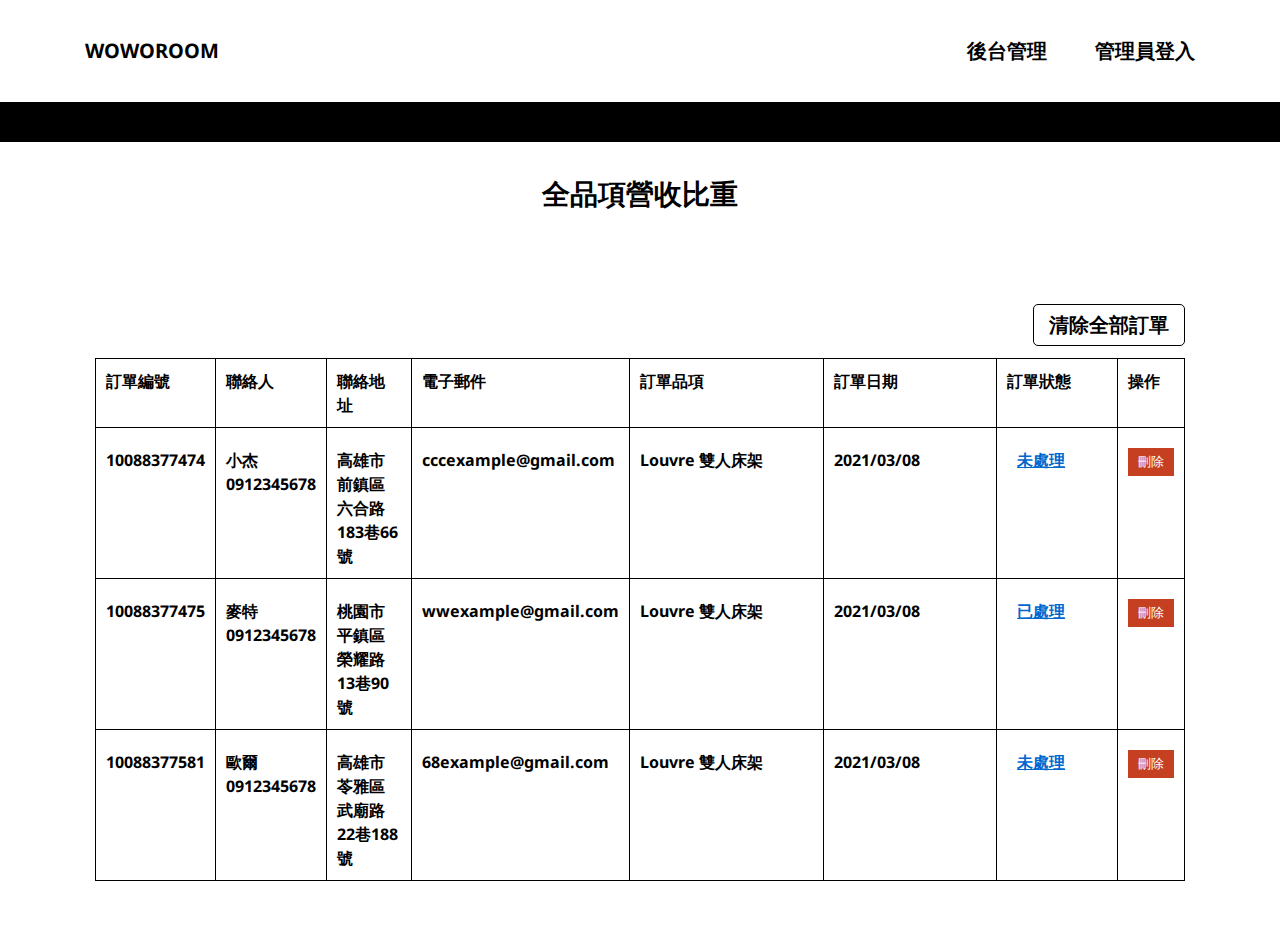
==== admin.html @ 2fd585ad "first commit" ====
<!DOCTYPE html>
<html lang="zh-Hant-Tw">
  <head>
    <meta charset="UTF-8" />
    <meta name="viewport" content="width=device-width, initial-scale=1.0" />
    <title>第8周前台練習</title>
    <link rel="preconnect" href="https://fonts.gstatic.com" />
    <link
      href="https://fonts.googleapis.com/css2?family=Noto+Sans&display=swap"
      rel="stylesheet"
    />
    <link
      rel="stylesheet"
      href="https://fonts.googleapis.com/icon?family=Material+Icons"
    />
    <link rel="stylesheet" href="/css/c3.css" />
    <link rel="stylesheet" href="/css/admin.css" />
  </head>
  <body>
    <nav class="topBar">
      <div class="wrap">
        <h1><a href="index.html" class="logo">WOWOROOM</a></h1>
        <span class="material-icons menuToggle"> menu </span>
        <ul class="topBar-menu">
          <li><a href="#">後台管理</a></li>
          <li><a href="#">管理員登入</a></li>
        </ul>
      </div>
    </nav>
    <div class="alert alert-success d-none" role="alert">
      <p>A simple success alert—check it out!</p>
      <meter class="cart-process" min="0" max="100" value="100">100</meter>
    </div>

    <div class="alert alert-danger d-none" role="alert">
      <p>A simple warning alert—check it out!</p>
      <meter class="cart-process" min="0" max="100" value="100">100</meter>
    </div>
    <section class="wrap">
      <h2 class="section-title">全品項營收比重</h2>
      <div id="chart"></div>
    </section>
    <section class="wrap orderPage-list">
      <a href="#" class="discardAllBtn">清除全部訂單</a>
      <div class="orderTableWrap">
        <table class="orderPage-table">
          <thead>
            <tr>
              <th width="10%">訂單編號</th>
              <th width="10%">聯絡人</th>
              <th width="10%">聯絡地址</th>
              <th width="10%">電子郵件</th>
              <th width="25%">訂單品項</th>
              <th width="20%">訂單日期</th>
              <th width="15%">訂單狀態</th>
              <th width="10%">操作</th>
            </tr>
          </thead>
          <tbody class="order-admin">
            <tr>
              <td>10088377474</td>
              <td>
                <p>小杰</p>
                <p>0912345678</p>
              </td>
              <td>高雄市前鎮區六合路183巷66號</td>
              <td>cccexample@gmail.com</td>
              <td>
                <p>Louvre 雙人床架</p>
              </td>
              <td>2021/03/08</td>
              <td class="orderStatus">
                <a href="#">未處理</a>
              </td>
              <td>
                <input type="button" class="delSingleOrder-Btn" value="刪除" />
              </td>
            </tr>
            <tr>
              <td>10088377475</td>
              <td>
                <p>麥特</p>
                <p>0912345678</p>
              </td>
              <td>桃園市平鎮區榮耀路13巷90號</td>
              <td>wwexample@gmail.com</td>
              <td>
                <p>Louvre 雙人床架</p>
              </td>
              <td>2021/03/08</td>
              <td class="orderStatus">
                <a href="#">已處理</a>
              </td>
              <td>
                <input type="button" class="delSingleOrder-Btn" value="刪除" />
              </td>
            </tr>
            <tr>
              <td>10088377581</td>
              <td>
                <p>歐爾</p>
                <p>0912345678</p>
              </td>
              <td>高雄市苓雅區武廟路22巷188號</td>
              <td>68example@gmail.com</td>
              <td>
                <p>Louvre 雙人床架</p>
              </td>
              <td>2021/03/08</td>
              <td class="orderStatus">
                <a href="#">未處理</a>
              </td>
              <td>
                <input type="button" class="delSingleOrder-Btn" value="刪除" />
              </td>
            </tr>
          </tbody>
        </table>
      </div>
    </section>
  </body>
  <script type="module" src="main.js"></script>
</html>
---- css/c3.css ----
/*-- Chart --*/
.c3 svg {
  font: 10px sans-serif;
  -webkit-tap-highlight-color: rgba(0, 0, 0, 0);
}

.c3 path, .c3 line {
  fill: none;
  stroke: #000;
}

.c3 text {
  -webkit-user-select: none;
  -moz-user-select: none;
  user-select: none;
}

.c3-legend-item-tile,
.c3-xgrid-focus,
.c3-ygrid,
.c3-event-rect,
.c3-bars path {
  shape-rendering: crispEdges;
}

.c3-chart-arc path {
  stroke: #fff;
}

.c3-chart-arc rect {
  stroke: white;
  stroke-width: 1;
}

.c3-chart-arc text {
  fill: #fff;
  font-size: 13px;
}

/*-- Axis --*/
/*-- Grid --*/
.c3-grid line {
  stroke: #aaa;
}

.c3-grid text {
  fill: #aaa;
}

.c3-xgrid, .c3-ygrid {
  stroke-dasharray: 3 3;
}

/*-- Text on Chart --*/
.c3-text.c3-empty {
  fill: #808080;
  font-size: 2em;
}

/*-- Line --*/
.c3-line {
  stroke-width: 1px;
}

/*-- Point --*/
.c3-circle {
  fill: currentColor;
}

.c3-circle._expanded_ {
  stroke-width: 1px;
  stroke: white;
}

.c3-selected-circle {
  fill: white;
  stroke-width: 2px;
}

/*-- Bar --*/
.c3-bar {
  stroke-width: 0;
}

.c3-bar._expanded_ {
  fill-opacity: 1;
  fill-opacity: 0.75;
}

/*-- Focus --*/
.c3-target.c3-focused {
  opacity: 1;
}

.c3-target.c3-focused path.c3-line, .c3-target.c3-focused path.c3-step {
  stroke-width: 2px;
}

.c3-target.c3-defocused {
  opacity: 0.3 !important;
}

/*-- Region --*/
.c3-region {
  fill: steelblue;
  fill-opacity: 0.1;
}
.c3-region text {
  fill-opacity: 1;
}

/*-- Brush --*/
.c3-brush .extent {
  fill-opacity: 0.1;
}

/*-- Select - Drag --*/
/*-- Legend --*/
.c3-legend-item {
  font-size: 12px;
}

.c3-legend-item-hidden {
  opacity: 0.15;
}

.c3-legend-background {
  opacity: 0.75;
  fill: white;
  stroke: lightgray;
  stroke-width: 1;
}

/*-- Title --*/
.c3-title {
  font: 14px sans-serif;
}

/*-- Tooltip --*/
.c3-tooltip-container {
  z-index: 10;
}

.c3-tooltip {
  border-collapse: collapse;
  border-spacing: 0;
  background-color: #fff;
  empty-cells: show;
  -webkit-box-shadow: 7px 7px 12px -9px #777777;
  -moz-box-shadow: 7px 7px 12px -9px #777777;
  box-shadow: 7px 7px 12px -9px #777777;
  opacity: 0.9;
}

.c3-tooltip tr {
  border: 1px solid #CCC;
}

.c3-tooltip th {
  background-color: #aaa;
  font-size: 14px;
  padding: 2px 5px;
  text-align: left;
  color: #FFF;
}

.c3-tooltip td {
  font-size: 13px;
  padding: 3px 6px;
  background-color: #fff;
  border-left: 1px dotted #999;
}

.c3-tooltip td > span {
  display: inline-block;
  width: 10px;
  height: 10px;
  margin-right: 6px;
}

.c3-tooltip .value {
  text-align: right;
}

/*-- Area --*/
.c3-area {
  stroke-width: 0;
  opacity: 0.2;
}

/*-- Arc --*/
.c3-chart-arcs-title {
  dominant-baseline: middle;
  font-size: 1.3em;
}

.c3-chart-arcs .c3-chart-arcs-background {
  fill: #e0e0e0;
  stroke: #FFF;
}

.c3-chart-arcs .c3-chart-arcs-gauge-unit {
  fill: #000;
  font-size: 16px;
}

.c3-chart-arcs .c3-chart-arcs-gauge-max {
  fill: #777;
}

.c3-chart-arcs .c3-chart-arcs-gauge-min {
  fill: #777;
}

.c3-chart-arc .c3-gauge-value {
  fill: #000;
  /*  font-size: 28px !important;*/
}

.c3-chart-arc.c3-target g path {
  opacity: 1;
}

.c3-chart-arc.c3-target.c3-focused g path {
  opacity: 1;
}

/*-- Zoom --*/
.c3-drag-zoom.enabled {
  pointer-events: all !important;
  visibility: visible;
}

.c3-drag-zoom.disabled {
  pointer-events: none !important;
  visibility: hidden;
}

.c3-drag-zoom .extent {
  fill-opacity: 0.1;
}
---- css/admin.css ----
/* http://meyerweb.com/eric/tools/css/reset/ 
   v2.0 | 20110126
   License: none (public domain)
*/
html,
body,
div,
span,
applet,
object,
iframe,
h1,
h2,
h3,
h4,
h5,
h6,
p,
blockquote,
pre,
a,
abbr,
acronym,
address,
big,
cite,
code,
del,
dfn,
em,
img,
ins,
kbd,
q,
s,
samp,
small,
strike,
strong,
sub,
sup,
tt,
var,
b,
u,
i,
center,
dl,
dt,
dd,
ol,
ul,
li,
fieldset,
form,
label,
legend,
table,
caption,
tbody,
tfoot,
thead,
tr,
th,
td,
article,
aside,
canvas,
details,
embed,
figure,
figcaption,
footer,
header,
hgroup,
menu,
nav,
output,
ruby,
section,
summary,
time,
mark,
audio,
video {
  margin: 0;
  padding: 0;
  border: 0;
  font-size: 100%;
  font: inherit;
  vertical-align: baseline;
}

/* HTML5 display-role reset for older browsers */
article,
aside,
details,
figcaption,
figure,
footer,
header,
hgroup,
menu,
nav,
section {
  display: block;
}

body {
  line-height: 1;
}

ol,
ul {
  list-style: none;
}

blockquote,
q {
  quotes: none;
}

blockquote:before,
blockquote:after,
q:before,
q:after {
  content: "";
  content: none;
}

table {
  border-collapse: collapse;
  border-spacing: 0;
}

*,
*::after,
*::before {
  -webkit-box-sizing: border-box;
  box-sizing: border-box;
  -webkit-transition: all 0.2s;
  transition: all 0.2s;
}

html,
body {
  line-height: 1.5;
}

img {
  max-width: 100%;
  display: block;
}

body {
  font-family: "Noto Sans", sans-serif;
  font-weight: bold;
}

.wrap {
  max-width: 1110px;
  margin: 0 auto;
}

.topBar {
  border-bottom: 40px solid #000000;
  margin-bottom: 30px;
}

.topBar .wrap {
  display: -webkit-box;
  display: -ms-flexbox;
  display: flex;
  position: relative;
  -webkit-box-pack: justify;
  -ms-flex-pack: justify;
  justify-content: space-between;
  -webkit-box-align: center;
  -ms-flex-align: center;
  align-items: center;
  -ms-flex-wrap: wrap;
  flex-wrap: wrap;
}

@media (max-width: 1110px) {
  .topBar .wrap {
    padding: 0 15px;
  }
}

.topBar a {
  display: block;
  text-decoration: none;
  color: #000000;
  font-size: 1.25rem;
}

.topBar a:hover {
  color: #6a33f8;
  -webkit-transform: scale(1.05);
  transform: scale(1.05);
}

.topBar-menu {
  display: -webkit-box;
  display: -ms-flexbox;
  display: flex;
  -ms-flex-wrap: wrap;
  flex-wrap: wrap;
  background-color: #ffffff;
}

.topBar-menu.openMenu {
  max-height: 300px;
}

.topBar-menu a {
  padding: 36px 24px;
  background-color: #ffffff;
}

.topBar-menu a:hover {
  -webkit-transform: scale(1);
  transform: scale(1);
}

.topBar-menu li:last-child a {
  padding-right: 0;
}

@media (max-width: 767px) {
  .topBar-menu {
    position: absolute;
    top: 61px;
    left: 0;
    right: 0;
    width: 100%;
    z-index: 10;
    max-height: 0;
    overflow: hidden;
    -webkit-transition: all 0.2s;
    transition: all 0.2s;
  }
  .topBar-menu li {
    width: 100%;
  }
  .topBar-menu a {
    text-align: center;
    padding: 15px;
    font-size: 1rem;
  }
  .topBar-menu a:hover {
    background-color: #6a33f8;
    color: #ffffff;
  }
  .topBar-menu li:last-child a {
    padding: 15px;
  }
}

.menuToggle {
  display: none;
  cursor: pointer;
}

.menuToggle:hover {
  color: #6a33ff;
}

@media (max-width: 767px) {
  .menuToggle {
    display: block;
    font-size: 2rem;
    padding: 15px;
  }
}

.logo {
  padding: 36px 0;
  font-size: 1.5rem;
}

@media (max-width: 767px) {
  .logo {
    padding: 15px;
  }
}

.banner {
  position: relative;
  background-image: url("https://i.imgur.com/3ewLAKn.png");
  background-position: center center;
  background-repeat: no-repeat;
  background-size: cover;
  min-height: 420px;
  margin-bottom: 60px;
}

.banner-text {
  position: absolute;
  color: #ffffff;
  font-size: 2rem;
  left: 50px;
  bottom: 50px;
  font-weight: normal;
}

.section-title {
  text-align: center;
  font-size: 1.75rem;
  margin-bottom: 30px;
}

.bedAdvantage {
  display: -webkit-box;
  display: -ms-flexbox;
  display: flex;
  -webkit-box-pack: justify;
  -ms-flex-pack: justify;
  justify-content: space-between;
  margin-bottom: 60px;
}

.bedAdvantage-img {
  max-height: 140px;
  -o-object-fit: cover;
  object-fit: cover;
  margin-bottom: 10px;
}

.bedAdvantage-text {
  text-align: center;
  font-size: 1.25rem;
}

.furniture-compare {
  background-color: #f8f8f8;
  padding: 50px 0 60px 0;
}

@media (max-width: 767px) {
  .furniture-compare {
    padding: 50px 15px 60px;
  }
}

@media (max-width: 767px) {
  .overflowWrap {
    overflow-x: scroll;
  }
}

.compare-table {
  width: 65%;
  margin: 0 auto;
}

.compare-table th,
.compare-table td {
  text-align: center;
  padding: 15px 0;
}

.compare-table th {
  font-size: 1.25rem;
}

.compare-table tr {
  border-bottom: 1px solid #b9b9b9;
}

.compare-table tr td:first-child {
  text-align: left;
  font-size: 1.25rem;
}

.compare-table .material-icons {
  color: #6a33ff;
  -webkit-transform: scale(1.5);
  transform: scale(1.5);
}

@media (max-width: 767px) {
  .compare-table {
    width: 500px;
  }
  .compare-table th,
  .compare-table td {
    padding: 10px 0;
  }
  .compare-table th {
    font-size: 1rem;
  }
  .compare-table tr td:first-child {
    font-size: 1rem;
  }
}

.text-muted {
  color: #797979;
}

.recommendation {
  background-color: #301e5f;
  padding: 60px 0;
}

.recommendation h3 {
  color: #ffffff;
}

@media (max-width: 767px) {
  .recommendation {
    padding: 60px 15px;
  }
}

.recommendation-wall {
  overflow-x: scroll;
  -ms-overflow-style: none;
  /* IE and Edge */
  scrollbar-width: none;
  /* Firefox */
}

.recommendation-wall::-webkit-scrollbar {
  display: none;
}

.gallery-top,
.gallery-bottom {
  display: -webkit-box;
  display: -ms-flexbox;
  display: flex;
}

.gallery-top {
  margin-left: 95px;
  margin-bottom: 20px;
}

.recommendation-card {
  display: -webkit-box;
  display: -ms-flexbox;
  display: flex;
  margin-left: 30px;
  min-width: 350px;
  background-color: #ffffff;
}

.recommendation-card img {
  user-select: none;
  -moz-user-select: none;
  -webkit-user-drag: none;
  -webkit-user-select: none;
  -ms-user-select: none;
}

.recommend-content {
  padding-left: 16px;
  display: -webkit-box;
  display: -ms-flexbox;
  display: flex;
  -webkit-box-orient: vertical;
  -webkit-box-direction: normal;
  -ms-flex-direction: column;
  flex-direction: column;
  -webkit-box-pack: center;
  -ms-flex-pack: center;
  justify-content: center;
}

.recommend-img {
  display: -webkit-box;
  display: -ms-flexbox;
  display: flex;
  -webkit-box-align: center;
  -ms-flex-align: center;
  align-items: center;
  margin-bottom: 3px;
}

.recommend-img img {
  width: 40px;
  border-radius: 50%;
  margin-right: 8px;
}

.recommend-text {
  font-size: 0.875rem;
  color: #6a33f8;
}

.transport {
  padding: 30px 0;
}

@media (max-width: 767px) {
  .transport li {
    margin-bottom: 20px;
  }
}

.transport-intro {
  display: -webkit-box;
  display: -ms-flexbox;
  display: flex;
  -webkit-box-align: center;
  -ms-flex-align: center;
  align-items: center;
  -webkit-box-pack: justify;
  -ms-flex-pack: justify;
  justify-content: space-between;
  max-width: 700px;
  margin: 0 auto;
}

@media (max-width: 767px) {
  .transport-intro {
    -webkit-box-orient: vertical;
    -webkit-box-direction: normal;
    -ms-flex-direction: column;
    flex-direction: column;
  }
}

.transport-intro li:nth-child(1),
.transport-intro li:nth-child(2),
.transport-intro li:nth-child(3) {
  position: relative;
}

.transport-intro li:nth-child(1)::after,
.transport-intro li:nth-child(2)::after,
.transport-intro li:nth-child(3)::after {
  content: "";
  position: absolute;
  top: 49px;
  right: -55px;
  border: 10px solid #000000;
  border-top: 10px solid transparent;
  border-right: 10px solid transparent;
  border-bottom: 10px solid transparent;
}

@media (max-width: 767px) {
  .transport-intro li:nth-child(1)::after,
  .transport-intro li:nth-child(2)::after,
  .transport-intro li:nth-child(3)::after {
    position: static;
    margin-top: 25px;
    border: 10px solid #000000;
    border-left: 10px solid transparent;
    border-right: 10px solid transparent;
    border-bottom: 10px solid transparent;
  }
}

.transport-card {
  display: -webkit-box;
  display: -ms-flexbox;
  display: flex;
  -webkit-box-pack: center;
  -ms-flex-pack: center;
  justify-content: center;
  -webkit-box-align: center;
  -ms-flex-align: center;
  align-items: center;
  -webkit-box-orient: vertical;
  -webkit-box-direction: normal;
  -ms-flex-direction: column;
  flex-direction: column;
}

.transport-card .cardImg {
  width: 115px;
  height: 115px;
  border: 3px solid #000000;
  border-radius: 50%;
  display: -webkit-box;
  display: -ms-flexbox;
  display: flex;
  -webkit-box-pack: center;
  -ms-flex-pack: center;
  justify-content: center;
  -webkit-box-align: center;
  -ms-flex-align: center;
  align-items: center;
  margin-bottom: 8px;
}

.transport-card .material-icons {
  font-size: 50px;
}

.transport-card h4 {
  font-size: 1.25rem;
  font-weight: bold;
}

@media (max-width: 767px) {
  .transport-card .cardImg {
    width: 150px;
    height: 150px;
  }
}

.productDisplay {
  padding: 30px 15px;
}

.productSelect {
  border: 1px solid #b9b9b9;
  color: #797979;
  min-height: 38px;
  min-width: 255px;
  border-radius: 5px;
  text-indent: 10px;
  margin-bottom: 30px;
}

.productWrap {
  display: -webkit-box;
  display: -ms-flexbox;
  display: flex;
  -ms-flex-wrap: wrap;
  flex-wrap: wrap;
}

.productCard {
  position: relative;
  margin-right: 2%;
  width: 23%;
  margin-bottom: 30px;
}

.productCard img {
  min-height: 300px;
  width: 100%;
  -o-object-fit: cover;
  object-fit: cover;
}

.productCard a {
  display: block;
  background-color: #000000;
  color: #ffffff;
  padding: 10px 0;
  text-align: center;
  border: none;
  margin-bottom: 8px;
  text-decoration: none;
}

.productCard a:hover {
  background-color: #301e5f;
}

.productCard a,
.productCard h3 {
  font-size: 1.25rem;
}

@media (max-width: 900px) {
  .productCard {
    width: 48%;
  }
}

@media (max-width: 540px) {
  .productCard {
    width: 100%;
  }
}

.productType {
  position: absolute;
  top: 13px;
  right: -5px;
  background-color: #000000;
  color: #ffffff;
  padding: 8px 24px;
}

.originPrice {
  font-size: 1.25rem;
}

.nowPrice {
  font-size: 1.75rem;
}

.shoppingCart {
  background-color: #f8f8f8;
  padding: 60px 0;
}

.shoppingCart-table {
  margin: 0 auto;
  border-collapse: collapse;
  font-size: 1.25rem;
}

.shoppingCart-table th,
.shoppingCart-table td {
  padding: 15px;
  vertical-align: middle;
}

.shoppingCart-table th {
  text-align: left;
}

.shoppingCart-table tr {
  border-bottom: 1px solid #b9b9b9;
}

.shoppingCart-table tr:first-child,
.shoppingCart-table tr:last-child {
  border-bottom: 0;
}

@media (max-width: 767px) {
  .shoppingCart-table {
    width: 700px;
  }
}

.cardItem-title {
  display: -webkit-box;
  display: -ms-flexbox;
  display: flex;
  -webkit-box-align: center;
  -ms-flex-align: center;
  align-items: center;
}

.cardItem-title img {
  margin-right: 15px;
  max-width: 80px;
}

.discardBtn {
  text-align: right;
}

.discardBtn a {
  text-decoration: none;
  display: inline-block;
  padding: 10px;
  font-size: 2rem;
  color: #000000;
}

.discardBtn a:hover {
  color: #6a33f8;
  -webkit-transform: scale(1.3);
  transform: scale(1.3);
}

.discardAllBtn {
  display: inline-block;
  text-decoration: none;
  padding: 5px 15px;
  color: #000000;
  border: 1.3px solid #000000;
  border-radius: 5px;
  font-size: 1.25rem;
}

.discardAllBtn:hover {
  background-color: #000000;
  color: #ffffff;
}

.orderInfo {
  padding: 60px 0;
}

.orderInfo-form {
  padding: 0 15px;
}

.orderInfo-formGroup {
  max-width: 365px;
  margin: 0 auto 15px;
}

.orderInfo-label {
  display: block;
  margin-bottom: 6px;
}

.orderInfo-input {
  width: 100%;
  min-height: 38px;
  border: 1px solid #ced4da;
  border-radius: 5px;
  text-indent: 1rem;
  margin-right: 10px;
}

.orderInfo-inputWrap {
  position: relative;
}

.orderInfo-message {
  position: absolute;
  white-space: nowrap;
  left: 103%;
  top: 50%;
  -webkit-transform: translateY(-50%);
  transform: translateY(-50%);
  color: #c72424;
}

@media (max-width: 767px) {
  .orderInfo-message {
    position: static;
    -webkit-transform: translateY(0);
    transform: translateY(0);
  }
}

.orderInfo-btn {
  display: block;
  min-width: 255px;
  min-height: 48px;
  background-color: #000000;
  color: #ffffff;
  border: 0;
  cursor: pointer;
  font-size: 1.25rem;
  margin: 50px auto 0;
  border-radius: 5px;
}

.orderInfo-btn:hover {
  background-color: #301e5f;
}

.orderPage-list {
  padding: 60px 10px;
  display: -webkit-box;
  display: -ms-flexbox;
  display: flex;
  -webkit-box-orient: vertical;
  -webkit-box-direction: normal;
  -ms-flex-direction: column;
  flex-direction: column;
}

.orderPage-list .discardAllBtn {
  -ms-flex-item-align: end;
  align-self: flex-end;
  margin-bottom: 12px;
}

.orderPage-table {
  border: 1px solid #000000;
  width: 100%;
}

.orderPage-table th,
.orderPage-table td {
  padding: 10px;
  text-align: left;
  border: 1px solid #000000;
}

@media (max-width: 1110px) {
  .orderPage-table {
    width: 1100px;
  }
}

.delSingleOrder-Btn {
  display: block;
  background-color: #c44021;
  color: #fff;
  border: 0;
  padding: 5px 10px;
  cursor: pointer;
}

.delSingleOrder-Btn:hover {
  opacity: 0.8;
}

.orderStatus a {
  padding: 10px;
  display: block;
  color: #0067ce;
}

.orderTableWrap {
  overflow-x: scroll;
  -ms-overflow-style: none;
  /* IE and Edge */
  scrollbar-width: none;
  /* Firefox */
}

.orderTableWrap::-webkit-scrollbar {
  display: none;
}

.alert {
  position: fixed;
  padding: 1rem 1rem;
  margin-bottom: 1rem;
  border: 1px solid transparent;
  border-radius: 0.25rem;
  top: 2rem;
  left: 50%;
  transform: translateX(-50%);
  z-index: 5;
  width: 70vw;
}

.alert p {
  text-align: center;
}

.alert-success {
  color: #0f5132;
  background-color: #d1e7dd;
  border-color: #badbcc;
}

.alert-danger {
  color: #842029;
  background-color: #f8d7da;
  border-color: #f5c2c7;
}

.d-none {
  display: none;
}

.cart-process {
  height: 5px;
  animation: process 2.5s linear forwards;
}

@keyframes process {
  from {
    width: 100%;
  }
  to {
    width: 0%;
  }
}

/*# sourceMappingURL=all.css.map */
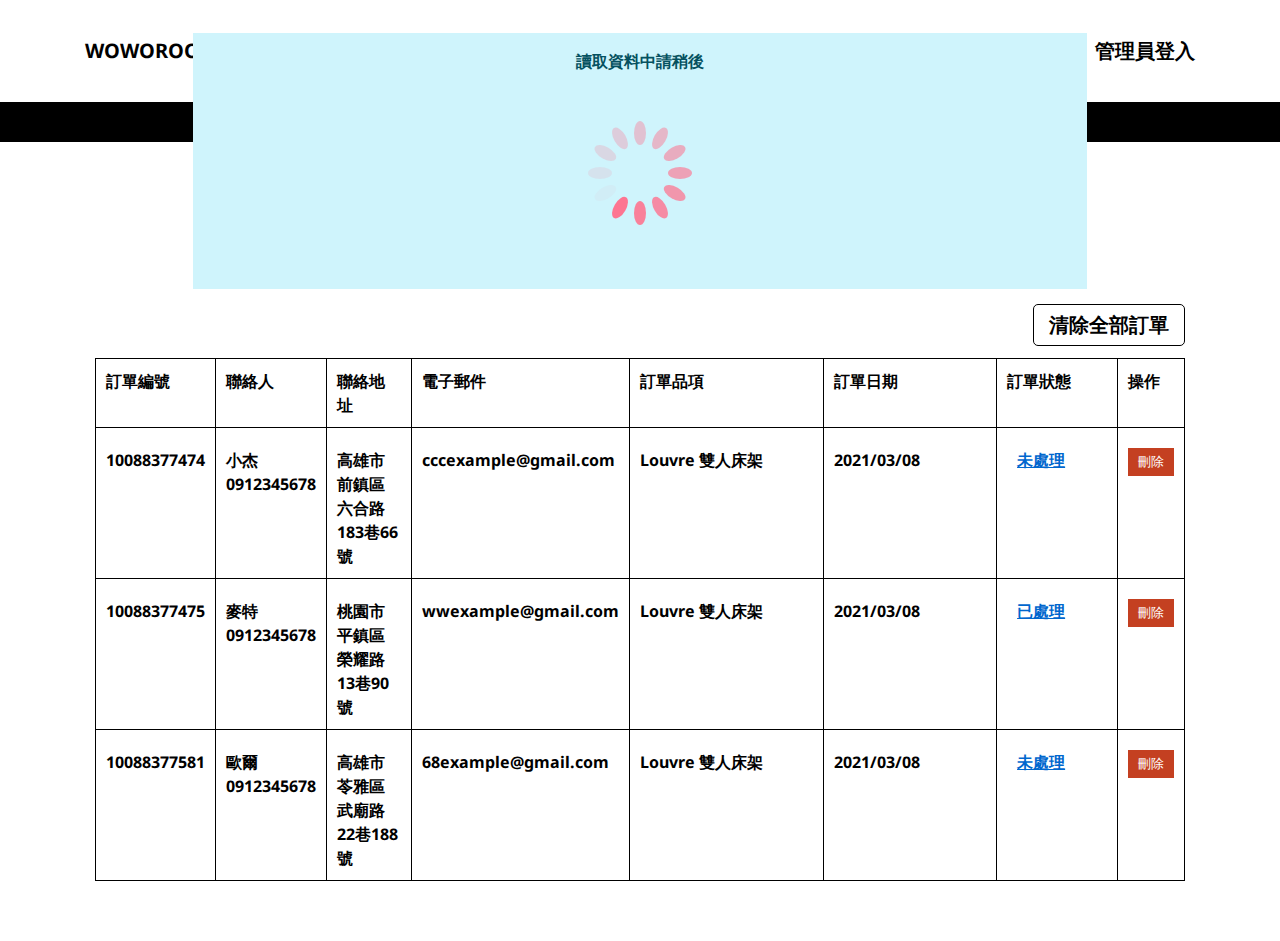
==== commit 648ce671: "feat: 新稱c3圖表, 更新alert元件" ====
--- a/admin.html
+++ b/admin.html
@@ -3,6 +3,7 @@
   <head>
     <meta charset="UTF-8" />
     <meta name="viewport" content="width=device-width, initial-scale=1.0" />
+    <meta http-equiv="Permissions-Policy" content="interest-cohort=()" />
     <title>第8周前台練習</title>
     <link rel="preconnect" href="https://fonts.gstatic.com" />
     <link
@@ -13,8 +14,8 @@
       rel="stylesheet"
       href="https://fonts.googleapis.com/icon?family=Material+Icons"
     />
-    <link rel="stylesheet" href="/css/c3.css" />
-    <link rel="stylesheet" href="/css/admin.css" />
+    <link rel="stylesheet" href="./css/c3.css" />
+    <link rel="stylesheet" href="./css/admin.css" />
   </head>
   <body>
     <nav class="topBar">
@@ -27,15 +28,7 @@
         </ul>
       </div>
     </nav>
-    <div class="alert alert-success d-none" role="alert">
-      <p>A simple success alert—check it out!</p>
-      <meter class="cart-process" min="0" max="100" value="100">100</meter>
-    </div>
-
-    <div class="alert alert-danger d-none" role="alert">
-      <p>A simple warning alert—check it out!</p>
-      <meter class="cart-process" min="0" max="100" value="100">100</meter>
-    </div>
+    <div class="alert-info d-none"></div>
     <section class="wrap">
       <h2 class="section-title">全品項營收比重</h2>
       <div id="chart"></div>
--- a/css/admin.css
+++ b/css/admin.css
@@ -906,9 +906,12 @@
 }
 
 .alert {
-  position: fixed;
   padding: 1rem 1rem;
   margin-bottom: 1rem;
+}
+
+.alert-info {
+  position: fixed;
   border: 1px solid transparent;
   border-radius: 0.25rem;
   top: 2rem;
@@ -922,6 +925,12 @@
   text-align: center;
 }
 
+.alert-wait {
+  color: #055160;
+  background-color: #cff4fc;
+  border-color: #b6effb;
+}
+
 .alert-success {
   color: #0f5132;
   background-color: #d1e7dd;
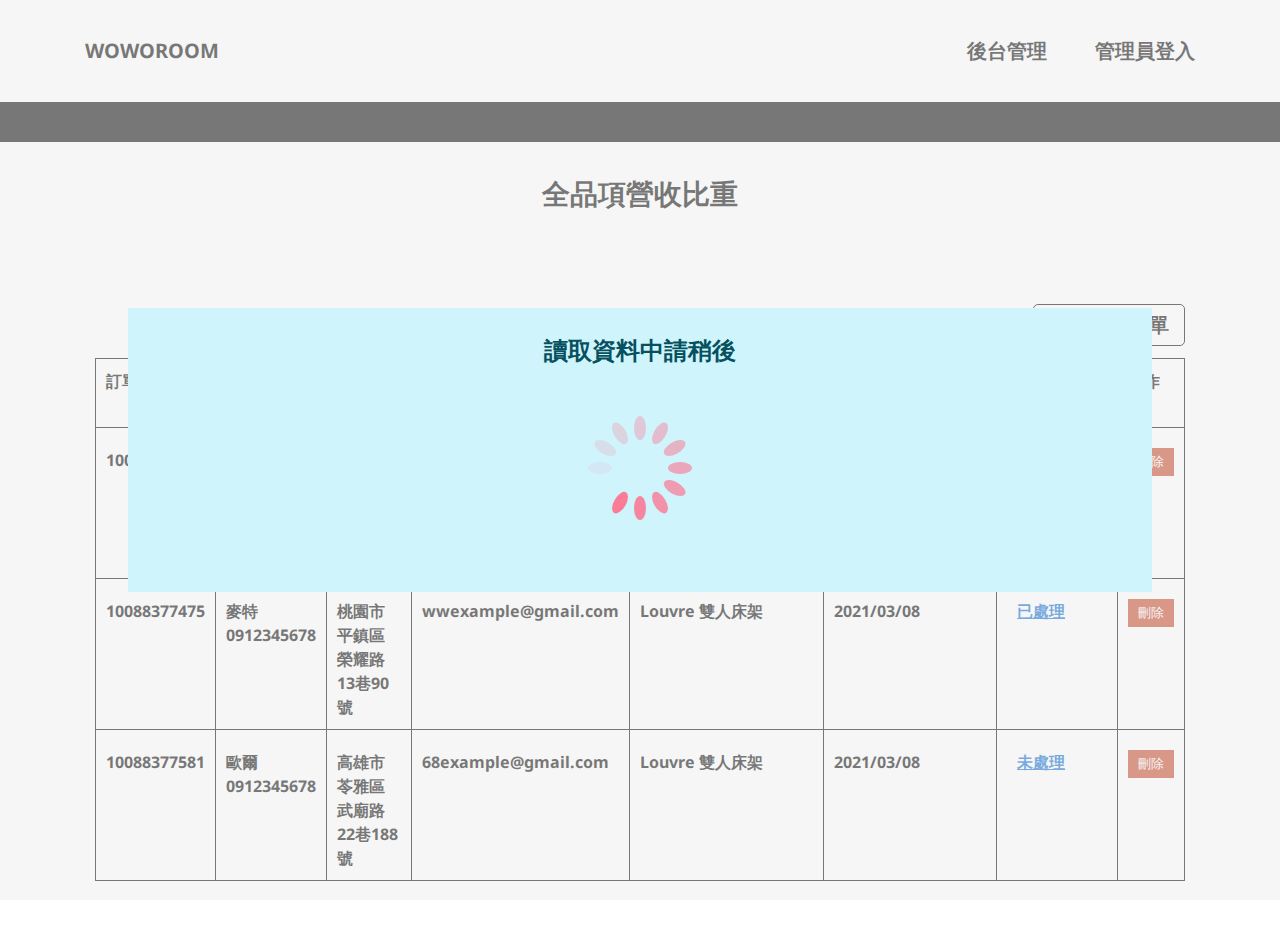
==== commit 0269812a: "fix: 增加loading和禁用按鈕防止連續使用API" ====
--- a/admin.html
+++ b/admin.html
@@ -29,6 +29,263 @@
       </div>
     </nav>
     <div class="alert-info d-none"></div>
+    <div class="loading d-none">
+      <div class="loading-window">
+        <p>請稍後...</p>
+        <div>
+          <svg
+            xmlns="http://www.w3.org/2000/svg"
+            xmlns:xlink="http://www.w3.org/1999/xlink"
+            style="margin: auto; background: #cff4fc; display: block"
+            width="200px"
+            height="200px"
+            viewBox="0 0 100 100"
+            preserveAspectRatio="xMidYMid"
+          >
+            <g transform="rotate(0 50 50)">
+              <rect
+                x="47"
+                y="24"
+                rx="3"
+                ry="6"
+                width="6"
+                height="12"
+                fill="#fe718d"
+              >
+                <animate
+                  attributeName="opacity"
+                  values="1;0"
+                  keyTimes="0;1"
+                  dur="1s"
+                  begin="-0.9166666666666666s"
+                  repeatCount="indefinite"
+                ></animate>
+              </rect>
+            </g>
+            <g transform="rotate(30 50 50)">
+              <rect
+                x="47"
+                y="24"
+                rx="3"
+                ry="6"
+                width="6"
+                height="12"
+                fill="#fe718d"
+              >
+                <animate
+                  attributeName="opacity"
+                  values="1;0"
+                  keyTimes="0;1"
+                  dur="1s"
+                  begin="-0.8333333333333334s"
+                  repeatCount="indefinite"
+                ></animate>
+              </rect>
+            </g>
+            <g transform="rotate(60 50 50)">
+              <rect
+                x="47"
+                y="24"
+                rx="3"
+                ry="6"
+                width="6"
+                height="12"
+                fill="#fe718d"
+              >
+                <animate
+                  attributeName="opacity"
+                  values="1;0"
+                  keyTimes="0;1"
+                  dur="1s"
+                  begin="-0.75s"
+                  repeatCount="indefinite"
+                ></animate>
+              </rect>
+            </g>
+            <g transform="rotate(90 50 50)">
+              <rect
+                x="47"
+                y="24"
+                rx="3"
+                ry="6"
+                width="6"
+                height="12"
+                fill="#fe718d"
+              >
+                <animate
+                  attributeName="opacity"
+                  values="1;0"
+                  keyTimes="0;1"
+                  dur="1s"
+                  begin="-0.6666666666666666s"
+                  repeatCount="indefinite"
+                ></animate>
+              </rect>
+            </g>
+            <g transform="rotate(120 50 50)">
+              <rect
+                x="47"
+                y="24"
+                rx="3"
+                ry="6"
+                width="6"
+                height="12"
+                fill="#fe718d"
+              >
+                <animate
+                  attributeName="opacity"
+                  values="1;0"
+                  keyTimes="0;1"
+                  dur="1s"
+                  begin="-0.5833333333333334s"
+                  repeatCount="indefinite"
+                ></animate>
+              </rect>
+            </g>
+            <g transform="rotate(150 50 50)">
+              <rect
+                x="47"
+                y="24"
+                rx="3"
+                ry="6"
+                width="6"
+                height="12"
+                fill="#fe718d"
+              >
+                <animate
+                  attributeName="opacity"
+                  values="1;0"
+                  keyTimes="0;1"
+                  dur="1s"
+                  begin="-0.5s"
+                  repeatCount="indefinite"
+                ></animate>
+              </rect>
+            </g>
+            <g transform="rotate(180 50 50)">
+              <rect
+                x="47"
+                y="24"
+                rx="3"
+                ry="6"
+                width="6"
+                height="12"
+                fill="#fe718d"
+              >
+                <animate
+                  attributeName="opacity"
+                  values="1;0"
+                  keyTimes="0;1"
+                  dur="1s"
+                  begin="-0.4166666666666667s"
+                  repeatCount="indefinite"
+                ></animate>
+              </rect>
+            </g>
+            <g transform="rotate(210 50 50)">
+              <rect
+                x="47"
+                y="24"
+                rx="3"
+                ry="6"
+                width="6"
+                height="12"
+                fill="#fe718d"
+              >
+                <animate
+                  attributeName="opacity"
+                  values="1;0"
+                  keyTimes="0;1"
+                  dur="1s"
+                  begin="-0.3333333333333333s"
+                  repeatCount="indefinite"
+                ></animate>
+              </rect>
+            </g>
+            <g transform="rotate(240 50 50)">
+              <rect
+                x="47"
+                y="24"
+                rx="3"
+                ry="6"
+                width="6"
+                height="12"
+                fill="#fe718d"
+              >
+                <animate
+                  attributeName="opacity"
+                  values="1;0"
+                  keyTimes="0;1"
+                  dur="1s"
+                  begin="-0.25s"
+                  repeatCount="indefinite"
+                ></animate>
+              </rect>
+            </g>
+            <g transform="rotate(270 50 50)">
+              <rect
+                x="47"
+                y="24"
+                rx="3"
+                ry="6"
+                width="6"
+                height="12"
+                fill="#fe718d"
+              >
+                <animate
+                  attributeName="opacity"
+                  values="1;0"
+                  keyTimes="0;1"
+                  dur="1s"
+                  begin="-0.16666666666666666s"
+                  repeatCount="indefinite"
+                ></animate>
+              </rect>
+            </g>
+            <g transform="rotate(300 50 50)">
+              <rect
+                x="47"
+                y="24"
+                rx="3"
+                ry="6"
+                width="6"
+                height="12"
+                fill="#fe718d"
+              >
+                <animate
+                  attributeName="opacity"
+                  values="1;0"
+                  keyTimes="0;1"
+                  dur="1s"
+                  begin="-0.08333333333333333s"
+                  repeatCount="indefinite"
+                ></animate>
+              </rect>
+            </g>
+            <g transform="rotate(330 50 50)">
+              <rect
+                x="47"
+                y="24"
+                rx="3"
+                ry="6"
+                width="6"
+                height="12"
+                fill="#fe718d"
+              >
+                <animate
+                  attributeName="opacity"
+                  values="1;0"
+                  keyTimes="0;1"
+                  dur="1s"
+                  begin="0s"
+                  repeatCount="indefinite"
+                ></animate>
+              </rect>
+            </g>
+          </svg>
+        </div>
+      </div>
+    </div>
     <section class="wrap">
       <h2 class="section-title">全品項營收比重</h2>
       <div id="chart"></div>
--- a/css/admin.css
+++ b/css/admin.css
@@ -925,10 +925,42 @@
   text-align: center;
 }
 
-.alert-wait {
+.loading {
+  position: fixed;
+  top: 0;
+  left: 0;
+  z-index: 100;
+  width: 100%;
+  height: 100%;
+  display: flex;
+  justify-content: center;
+  align-items: center;
+}
+
+.loading::after {
+  content: "";
+  display: block;
+  position: absolute;
+  top: 0;
+  left: 0;
+  width: 100%;
+  height: 100%;
+  background-color: #eee;
+  opacity: 0.5;
+  z-index: -1;
+}
+
+.loading-window {
   color: #055160;
   background-color: #cff4fc;
   border-color: #b6effb;
+  width: 80%;
+  padding: 1.5rem;
+}
+
+.loading-window p {
+  text-align: center;
+  font-size: 1.5rem;
 }
 
 .alert-success {
@@ -943,6 +975,12 @@
   border-color: #f5c2c7;
 }
 
+a.disabled {
+  opacity: 0.45;
+  pointer-events: none;
+  cursor: default;
+}
+
 .d-none {
   display: none;
 }
